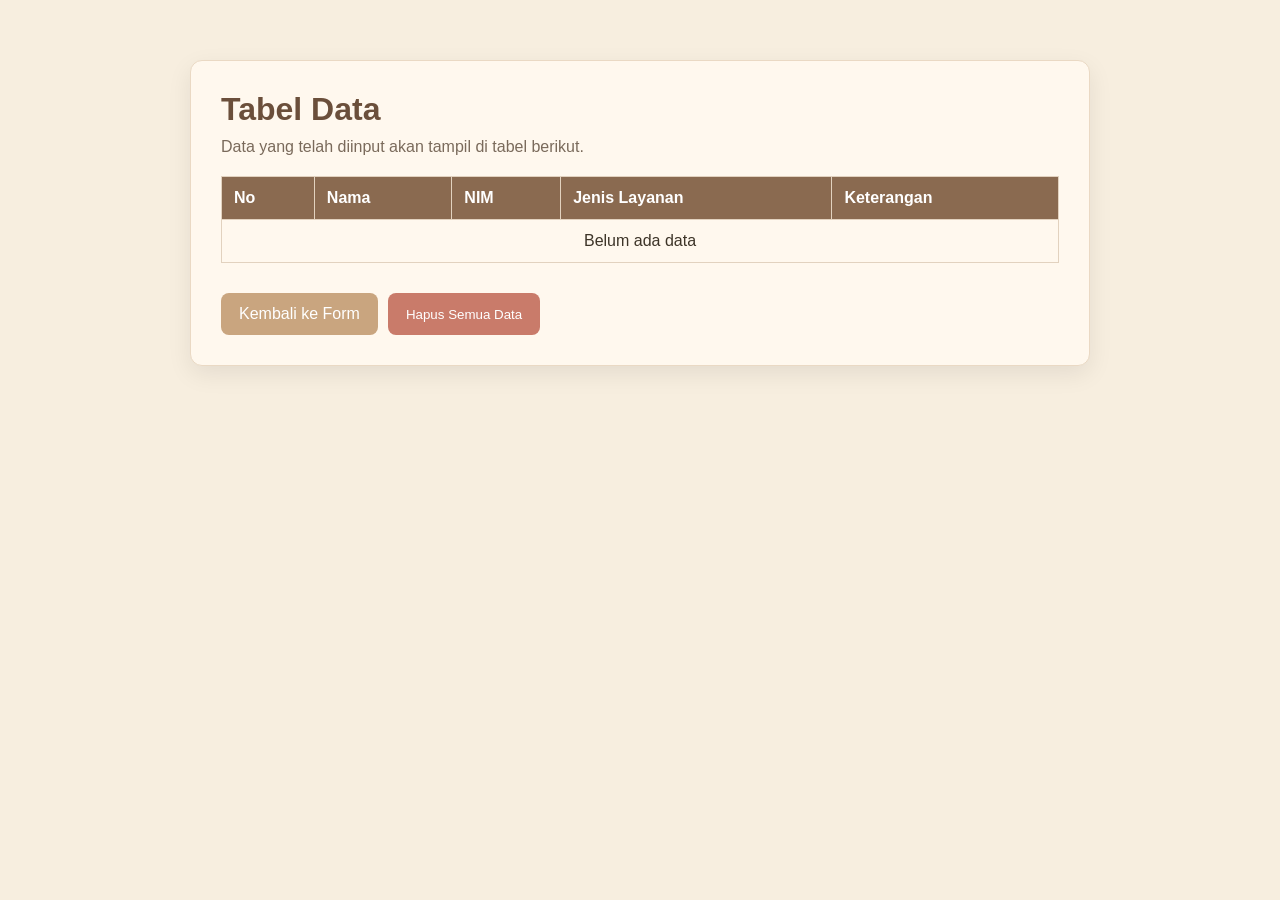
==== tabel.html @ 33b6f038 "Add files via upload" ====
<!DOCTYPE html>
<html lang="id">
<head>
  <meta charset="UTF-8" />
  <meta name="viewport" content="width=device-width, initial-scale=1.0" />
  <title>Tabel Data</title>
  <link rel="stylesheet" href="style.css" />
</head>
<body>
  <div class="container">
    <h1>Tabel Data</h1>
    <p>Data yang telah diinput akan tampil di tabel berikut.</p>

    <table>
      <thead>
        <tr>
          <th>No</th>
          <th>Nama</th>
          <th>NIM</th>
          <th>Jenis Layanan</th>
          <th>Keterangan</th>
        </tr>
      </thead>
      <tbody id="dataTable"></tbody>
    </table>

    <div class="btn-group">
      <a href="index.html" class="btn-link">Kembali ke Form</a>
      <button id="hapusSemua" class="danger">Hapus Semua Data</button>
    </div>
  </div>

  <script src="script.js"></script>
</body>
</html>
---- style.css ----
* {
  margin: 0;
  padding: 0;
  box-sizing: border-box;
  font-family: Arial, sans-serif;
}

body {
  background: #f7eedf;
  color: #3d3428;
  min-height: 100vh;
  padding: 20px;
}

.container {
  max-width: 900px;
  margin: 40px auto;
  background: #fff8ee;
  padding: 30px;
  border-radius: 12px;
  box-shadow: 0 8px 25px rgba(0, 0, 0, 0.08);
  border: 1px solid #ead9c4;
}

h1 {
  margin-bottom: 10px;
  color: #6b4f3b;
}

p, small {
  color: #7a6a5b;
}

.form-group {
  margin-bottom: 18px;
}

label {
  display: block;
  margin-bottom: 8px;
  font-weight: bold;
  color: #5c4637;
}

input, select, textarea {
  width: 100%;
  padding: 12px;
  border: 1px solid #d8c6b0;
  border-radius: 8px;
  outline: none;
  background: #fffdf8;
  color: #3d3428;
}

input:focus, select:focus, textarea:focus {
  border-color: #c9a57f;
}

button, .btn-link {
  display: inline-block;
  text-decoration: none;
  background: #c9a57f;
  color: white;
  padding: 12px 18px;
  border: none;
  border-radius: 8px;
  cursor: pointer;
  margin-top: 10px;
  transition: 0.3s;
}

button:hover, .btn-link:hover {
  background: #b78e67;
}

.danger {
  background: #c97b6a;
}

.danger:hover {
  background: #b86453;
}

table {
  width: 100%;
  border-collapse: collapse;
  margin-top: 20px;
}

table th, table td {
  border: 1px solid #e2d2bf;
  padding: 12px;
  text-align: left;
}

table th {
  background: #8a6a50;
  color: white;
}

table tr:nth-child(even) {
  background: #fdf5ea;
}

.btn-group {
  margin-top: 20px;
  display: flex;
  gap: 10px;
  flex-wrap: wrap;
}

@media (max-width: 600px) {
  .container {
    padding: 20px;
  }
}
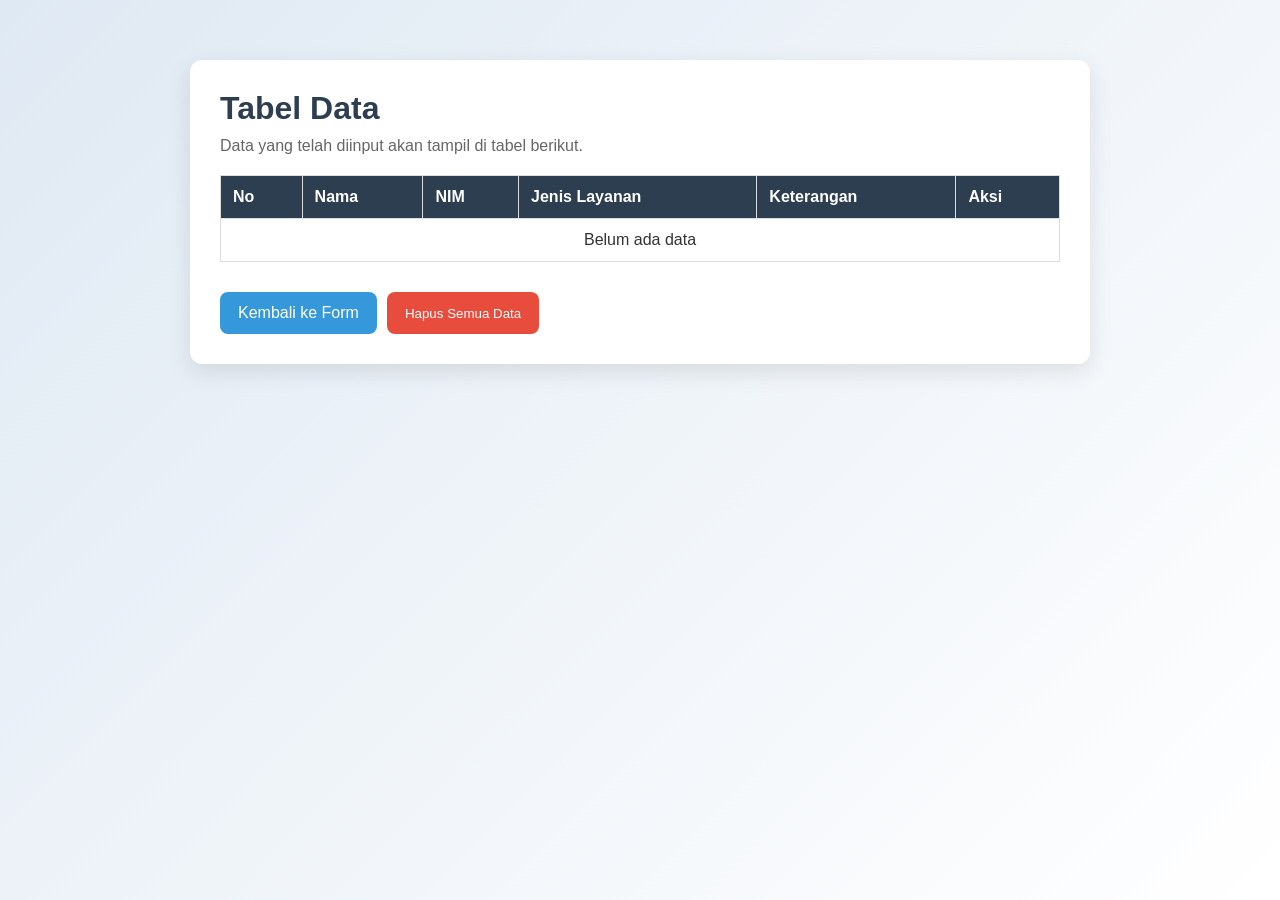
==== commit 07624367: "Add files via upload" ====
--- a/tabel.html
+++ b/tabel.html
@@ -19,6 +19,7 @@
           <th>NIM</th>
           <th>Jenis Layanan</th>
           <th>Keterangan</th>
+          <th>Aksi</th>
         </tr>
       </thead>
       <tbody id="dataTable"></tbody>
@@ -30,6 +31,46 @@
     </div>
   </div>
 
+  <div id="editModal" class="modal hidden">
+    <div class="modal-content">
+      <h2>Edit Data</h2>
+      <form id="editForm">
+        <input type="hidden" id="editIndex" />
+
+        <div class="form-group">
+          <label for="editNama">Nama</label>
+          <input type="text" id="editNama" required />
+        </div>
+
+        <div class="form-group">
+          <label for="editNim">NIM</label>
+          <input type="text" id="editNim" maxlength="8" pattern="[0-9]{8}" inputmode="numeric" required />
+          <small>NIM harus berupa 8 angka.</small>
+        </div>
+
+        <div class="form-group">
+          <label for="editLayanan">Jenis Layanan</label>
+          <select id="editLayanan" required>
+            <option value="Administrasi">Administrasi</option>
+            <option value="Akademik">Akademik</option>
+            <option value="Keuangan">Keuangan</option>
+            <option value="Lainnya">Lainnya</option>
+          </select>
+        </div>
+
+        <div class="form-group">
+          <label for="editKeterangan">Keterangan</label>
+          <textarea id="editKeterangan" rows="4" placeholder="Masukkan keterangan (opsional)"></textarea>
+        </div>
+
+        <div class="btn-group">
+          <button type="submit">Simpan Perubahan</button>
+          <button type="button" id="batalEdit" class="danger">Batal</button>
+        </div>
+      </form>
+    </div>
+  </div>
+
   <script src="script.js"></script>
 </body>
 </html>
--- a/style.css
+++ b/style.css
@@ -6,8 +6,8 @@
 }
 
 body {
-  background: #f7eedf;
-  color: #3d3428;
+  background: linear-gradient(135deg, #dfe9f3, #ffffff);
+  color: #333;
   min-height: 100vh;
   padding: 20px;
 }
@@ -15,20 +15,20 @@
 .container {
   max-width: 900px;
   margin: 40px auto;
-  background: #fff8ee;
+  background: #fff;
   padding: 30px;
   border-radius: 12px;
-  box-shadow: 0 8px 25px rgba(0, 0, 0, 0.08);
-  border: 1px solid #ead9c4;
+  box-shadow: 0 8px 25px rgba(0, 0, 0, 0.1);
 }
 
 h1 {
   margin-bottom: 10px;
-  color: #6b4f3b;
+  color: #2c3e50;
 }
 
-p, small {
-  color: #7a6a5b;
+p {
+  margin-bottom: 20px;
+  color: #666;
 }
 
 .form-group {
@@ -39,27 +39,24 @@
   display: block;
   margin-bottom: 8px;
   font-weight: bold;
-  color: #5c4637;
 }
 
 input, select, textarea {
   width: 100%;
   padding: 12px;
-  border: 1px solid #d8c6b0;
+  border: 1px solid #ccc;
   border-radius: 8px;
   outline: none;
-  background: #fffdf8;
-  color: #3d3428;
 }
 
 input:focus, select:focus, textarea:focus {
-  border-color: #c9a57f;
+  border-color: #3498db;
 }
 
 button, .btn-link {
   display: inline-block;
   text-decoration: none;
-  background: #c9a57f;
+  background: #3498db;
   color: white;
   padding: 12px 18px;
   border: none;
@@ -70,36 +67,37 @@
 }
 
 button:hover, .btn-link:hover {
-  background: #b78e67;
+  background: #2980b9;
 }
 
 .danger {
-  background: #c97b6a;
+  background: #e74c3c;
 }
 
 .danger:hover {
-  background: #b86453;
+  background: #c0392b;
 }
 
 table {
   width: 100%;
   border-collapse: collapse;
   margin-top: 20px;
+  overflow-x: auto;
 }
 
 table th, table td {
-  border: 1px solid #e2d2bf;
+  border: 1px solid #ddd;
   padding: 12px;
   text-align: left;
 }
 
 table th {
-  background: #8a6a50;
+  background: #2c3e50;
   color: white;
 }
 
 table tr:nth-child(even) {
-  background: #fdf5ea;
+  background: #f9f9f9;
 }
 
 .btn-group {
@@ -113,4 +111,38 @@
   .container {
     padding: 20px;
   }
+
+  table, thead, tbody, th, td, tr {
+    font-size: 14px;
+  }
+}
+
+.aksi-btn {
+  padding: 8px 12px;
+  font-size: 14px;
+  margin: 0 6px 0 0;
+}
+
+.modal {
+  position: fixed;
+  inset: 0;
+  background: rgba(0,0,0,.45);
+  display: flex;
+  align-items: center;
+  justify-content: center;
+  padding: 20px;
+}
+
+.hidden {
+  display: none;
+}
+
+.modal-content {
+  width: 100%;
+  max-width: 520px;
+  background: #fff8ee;
+  border: 1px solid #ead9c4;
+  border-radius: 12px;
+  padding: 24px;
+  box-shadow: 0 8px 30px rgba(0,0,0,.15);
 }
